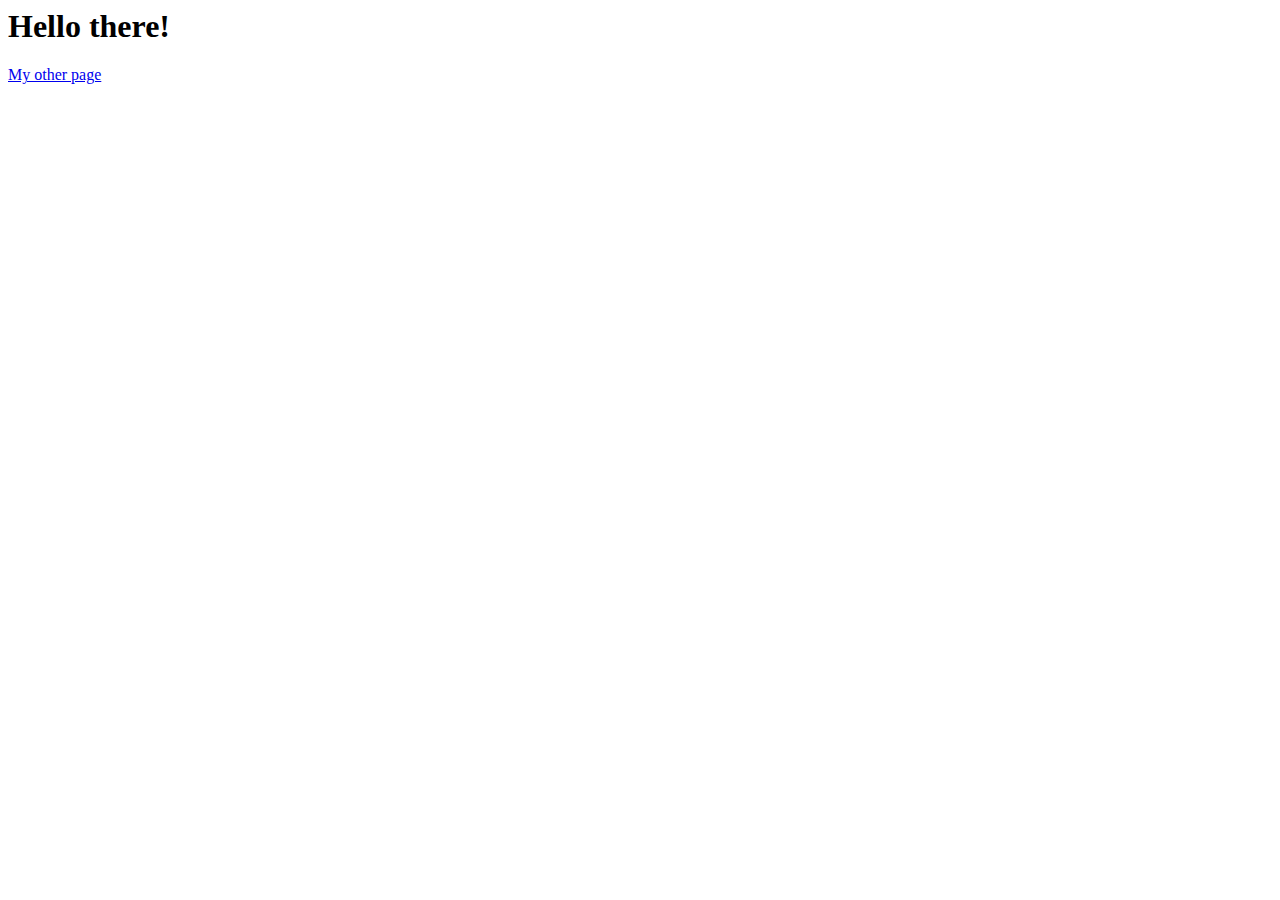
==== index.html @ 6dc0d105 "Initial commit" ====
<html>
  <head>
    <meta charset="UTF-8">
    <script src="script.js"></script>
    <!-- <link rel="stylesheet" type="text/css" href="styles.css"> -->
  </head>
  <body>
    <h1>Hello there!</h1>
    <a href="/me.html">My other page</a>
  </body>
</html>
---- styles.css ----
body {
  background: orange;
}
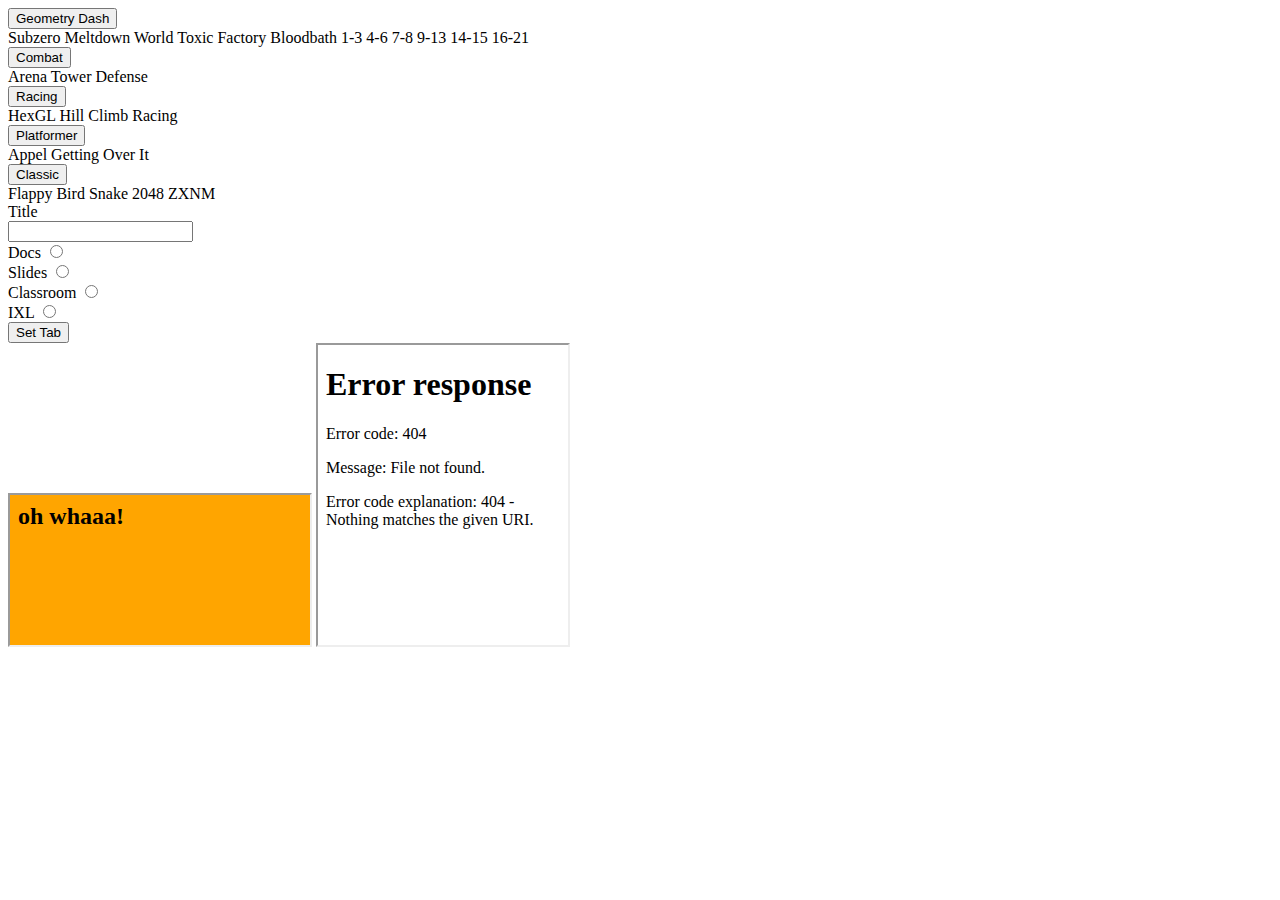
==== commit 826b1379: "1 file modified" ====
--- a/index.html
+++ b/index.html
@@ -1,11 +1,162 @@
-<html>
+<!DOCTYPE html>
+
+<html lang="en">
   <head>
-    <meta charset="UTF-8">
-    <script src="script.js"></script>
-    <!-- <link rel="stylesheet" type="text/css" href="styles.css"> -->
+    <meta charset="UTF-8" />
+    <title>Stuff - Google Docs</title>
+    <link
+      id="favicon"
+      rel="shortcut icon"
+      type="image/png"
+      href="icons/gdocs.png"
+    />
+    <link rel="stylesheet" href="style.css" />
   </head>
   <body>
-    <h1>Hello there!</h1>
-    <a href="/me.html">My other page</a>
+    <div class="dropdown">
+      <button class="dropbtn">Geometry Dash</button>
+      <div class="dropdown-content">
+        <a onclick="newGame('scratch/subzero.html', '500', '500')">Subzero</a>
+
+        <a onclick="newGame('scratch/melt.html', '500', '500')">Meltdown</a>
+
+        <a onclick="newGame('scratch/toxfact.html', '500', '500')"
+          >World Toxic Factory</a
+        >
+
+        <a
+          onclick="newGame('https://scratch.mit.edu/projects/176179537/embed', '500', '500')"
+          >Bloodbath</a
+        >
+
+        <a onclick="newGame('scratch/123.html', '500', '500')">1-3</a>
+
+        <a
+          onclick="newGame('https://scratch.mit.edu/projects/219538693/embed', '500', '500')"
+          >4-6</a
+        >
+
+        <a
+          onclick="newGame('https://scratch.mit.edu/projects/120721851/embed', '500', '500')"
+          >7-8</a
+        >
+
+        <a
+          onclick="newGame('https://scratch.mit.edu/projects/140185501/embed', '500', '500')"
+          >9-13</a
+        >
+
+        <a
+          onclick="newGame('https://scratch.mit.edu/projects/194164289/embed', '500', '500')"
+          >14-15</a
+        >
+
+        <a
+          onclick="newGame('https://scratch.mit.edu/projects/194895616/embed', '500', '500')"
+          >16-21</a
+        >
+      </div>
+    </div>
+    <div class="dropdown">
+      <button class="dropbtn">Combat</button>
+      <div class="dropdown-content">
+        <a onclick="newGame('scratch/arena.html', '500', '500')">Arena</a>
+
+        <a onclick="newGame('scratch/tower.html', '500', '500')"
+          >Tower Defense</a
+        >
+      </div>
+    </div>
+    <div class="dropdown">
+      <button class="dropbtn">Racing</button>
+      <div class="dropdown-content">
+        <a onclick="newGame('https://pablocp.github.io/HexGL/', '500', '500')"
+          >HexGL</a
+        >
+        <a onclick="newGame('racer/hlclimb.html', '500', '500')"
+          >Hill Climb Racing</a
+        >
+      </div>
+    </div>
+    <div class="dropdown">
+      <button class="dropbtn">Platformer</button>
+      <div class="dropdown-content">
+        <a onclick="newGame('scratch/appel.html', '500', '500')">Appel</a>
+        <a onclick="newGame('scratch/gtvrt.html', '500', '500')"
+          >Getting Over It</a
+        >
+      </div>
+    </div>
+
+    <div class="dropdown">
+      <button class="dropbtn">Classic</button>
+      <div class="dropdown-content">
+        <a onclick="newGame('flap/index.html', '500', '500')">Flappy Bird</a>
+        <a onclick="newGame('snake.html', '500', '500')">Snake</a>
+        <a onclick="newGame('2048/index.html', '500', '500')">2048</a>
+        <a onclick="newGame('scratch/zxnm.html', '500', '500')">ZXNM</a>
+      </div>
+    </div>
+
+    <div class="tabinfo">
+      <label for="fname" id="stuff">Title</label><br />
+      <input type="text" id="thingo" name="thingo" /><br />
+      <label for="fname">Docs</label>
+
+      <input type="radio" id="gdocs.png" name="title" onclick="doc()" />
+      <br />
+      <label for="fname">Slides</label>
+      <input type="radio" id="class.png" name="title" onclick="sld()" />
+      <br />
+      <label for="fname">Classroom</label>
+      <input type="radio" id="class.png" name="title" onclick="clas()" />
+      <br />
+      <label for="fname">IXL</label>
+      <input type="radio" id="class.png" name="title" onclick="ixl()" />
+      <br />
+      <button onclick="setTitle()">Set Tab</button>
+    </div>
+    <iframe src="me.html" id="gameFrame"></iframe>
+    <iframe
+      src="change.html"
+      height="300"
+      width="250"
+      scrolling="yes"
+      id="changelog"
+    ></iframe>
+    <script>
+      const favicon = document.getElementById('favicon');
+
+      function sld() {
+        favicon.setAttribute('href', 'icons/slides.png');
+      }
+      function doc() {
+        favicon.setAttribute('href', 'icons/gdocs.png');
+      }
+      function clas() {
+        favicon.setAttribute('href', 'icons/class.png');
+      }
+      function ixl() {
+        favicon.setAttribute('href', 'icons/ixl.png');
+      }
+      function setTitle() {
+        var x = document.getElementById('thingo').value;
+        document.title = x;
+      }
+
+      function newGame(p2, wide, high) {
+        var y = document.getElementById('gameFrame');
+        y.setAttribute('src', 'p2');
+        var gamew = wide;
+        var gameh = high;
+        var GameLink = p2;
+        var x = document.createElement('IFRAME');
+        x.setAttribute('src', GameLink);
+        x.setAttribute('width', gamew);
+        x.setAttribute('height', gameh);
+        x.setAttribute('id', 'gameFrame');
+        x.setAttribute('fullscreen', 'true');
+      }
+    </script>
   </body>
-</html>+</html>
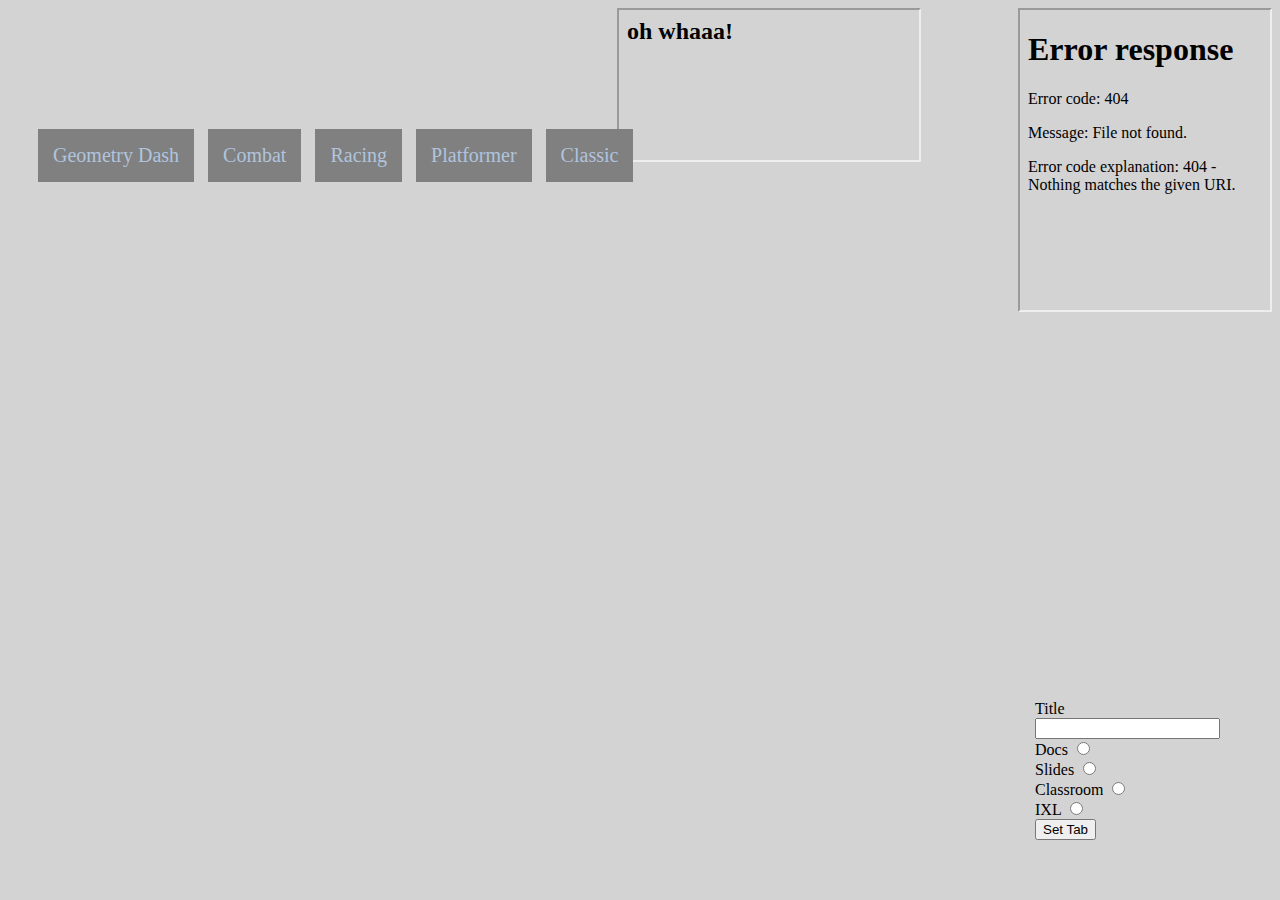
==== commit 8a8ce1ca: "4 files modified, 1 added, 1 deleted" ====
--- a/index.html
+++ b/index.html
@@ -124,39 +124,6 @@
       scrolling="yes"
       id="changelog"
     ></iframe>
-    <script>
-      const favicon = document.getElementById('favicon');
-
-      function sld() {
-        favicon.setAttribute('href', 'icons/slides.png');
-      }
-      function doc() {
-        favicon.setAttribute('href', 'icons/gdocs.png');
-      }
-      function clas() {
-        favicon.setAttribute('href', 'icons/class.png');
-      }
-      function ixl() {
-        favicon.setAttribute('href', 'icons/ixl.png');
-      }
-      function setTitle() {
-        var x = document.getElementById('thingo').value;
-        document.title = x;
-      }
-
-      function newGame(p2, wide, high) {
-        var y = document.getElementById('gameFrame');
-        y.setAttribute('src', 'p2');
-        var gamew = wide;
-        var gameh = high;
-        var GameLink = p2;
-        var x = document.createElement('IFRAME');
-        x.setAttribute('src', GameLink);
-        x.setAttribute('width', gamew);
-        x.setAttribute('height', gameh);
-        x.setAttribute('id', 'gameFrame');
-        x.setAttribute('fullscreen', 'true');
-      }
-    </script>
+    <script src="script.js" type="text/javascript"></script>
   </body>
 </html>
--- a/style.css
+++ b/style.css
@@ -0,0 +1,75 @@
+h2 {font-size: 20px}
+html {
+font-family: Comic Sans MS;
+background-color: lightgray
+}
+
+a {
+  cursor: pointer;
+  color: slateblue
+}
+#aud {
+    position: absolute;
+left: 10px;
+top:25px;
+
+}
+#gameFrame {
+position: static;
+bottom: 50px;
+right: 10px;
+}
+#changelog{
+  position: static;
+  float: right;
+}
+.dropbtn {
+position: static;
+top: 10px;
+background-color: gray;
+color: lightsteelblue;
+padding: 15px;
+font-size: 20px;
+font-family: Comic Sans MS;
+border: none;
+cursor: pointer;
+}
+
+.dropdown {
+  padding-right: 10px;
+position: relative;
+left:30px;
+display: inline-block;
+}
+
+.dropdown-content {
+display: none;
+position: absolute;
+background-color: grey;
+min-width: 180px;
+box-shadow: 0px 8px 16px 0px rgba(0,0,0,0.2);
+z-index: 1;
+}
+
+.dropdown-content a {
+color: lightblue;
+padding: 12px 16px;
+text-decoration: none;
+display: block;
+}
+
+.dropdown-content a:hover {background-color: lightslategrey}
+
+.dropdown:hover .dropdown-content {
+display: block;
+}
+
+.dropdown:hover .dropbtn {
+background-color: grey;
+}
+.tabinfo
+{
+  position: absolute;
+  bottom: 60px;
+  right: 60px
+}
